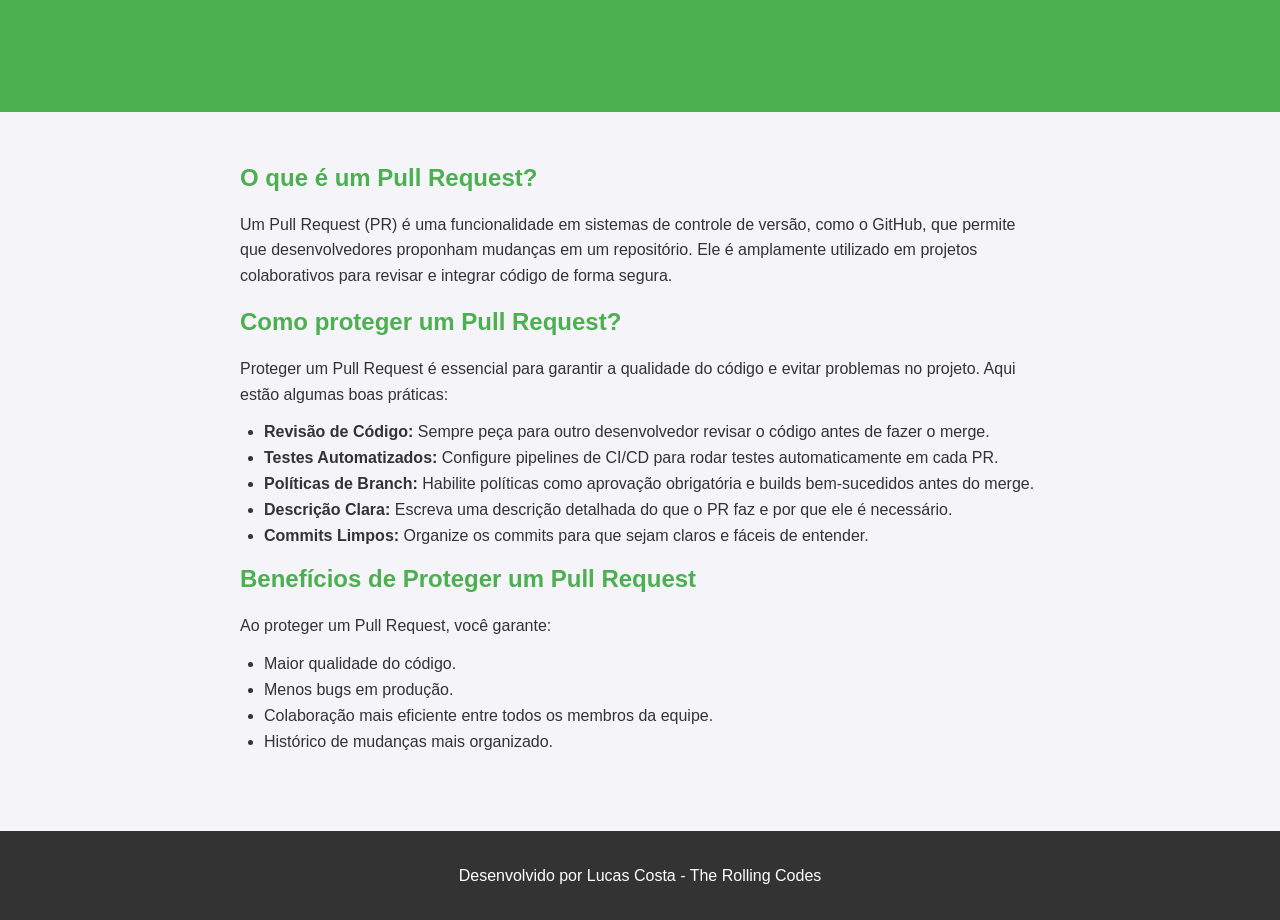
==== pages/lucas.html @ 19c8e31b "pagina do lucas, sobre o pr" ====
<!DOCTYPE html>
<html lang="en">
<head>
    <meta charset="UTF-8">
    <meta name="viewport" content="width=device-width, initial-scale=1.0">
    <title>Pull Request - Proteção e Boas Práticas</title>
    <style>
        body {
            font-family: Arial, sans-serif;
            margin: 0;
            padding: 0;
            background-color: #f4f4f9;
            color: #333;
        }
        header {
            background-color: #4CAF50;
            color: white;
            padding: 1rem 0;
            text-align: center;
        }
        main {
            padding: 2rem;
            max-width: 800px;
            margin: 0 auto;
        }
        h1, h2 {
            color: #4CAF50;
        }
        p {
            line-height: 1.6;
        }
        ul {
            margin: 1rem 0;
            padding-left: 1.5rem;
        }
        li {
            margin-bottom: 0.5rem;
        }
        footer {
            text-align: center;
            padding: 1rem 0;
            background-color: #333;
            color: white;
            margin-top: 2rem;
        }
    </style>
</head>
<body>
    <header>
        <h1>Entendendo o Pull Request</h1>
    </header>
    <main>
        <h2>O que é um Pull Request?</h2>
        <p>
            Um Pull Request (PR) é uma funcionalidade em sistemas de controle de versão, como o GitHub, que permite que desenvolvedores proponham mudanças em um repositório. Ele é amplamente utilizado em projetos colaborativos para revisar e integrar código de forma segura.
        </p>

        <h2>Como proteger um Pull Request?</h2>
        <p>Proteger um Pull Request é essencial para garantir a qualidade do código e evitar problemas no projeto. Aqui estão algumas boas práticas:</p>
        <ul>
            <li><strong>Revisão de Código:</strong> Sempre peça para outro desenvolvedor revisar o código antes de fazer o merge.</li>
            <li><strong>Testes Automatizados:</strong> Configure pipelines de CI/CD para rodar testes automaticamente em cada PR.</li>
            <li><strong>Políticas de Branch:</strong> Habilite políticas como aprovação obrigatória e builds bem-sucedidos antes do merge.</li>
            <li><strong>Descrição Clara:</strong> Escreva uma descrição detalhada do que o PR faz e por que ele é necessário.</li>
            <li><strong>Commits Limpos:</strong> Organize os commits para que sejam claros e fáceis de entender.</li>
        </ul>

        <h2>Benefícios de Proteger um Pull Request</h2>
        <p>
            Ao proteger um Pull Request, você garante:
        </p>
        <ul>
            <li>Maior qualidade do código.</li>
            <li>Menos bugs em produção.</li>
            <li>Colaboração mais eficiente entre todos os membros da equipe.</li>
            <li>Histórico de mudanças mais organizado.</li>
        </ul>
    </main>
    <footer>
        <p>Desenvolvido por Lucas Costa - The Rolling Codes</p>
    </footer>
</body>
</html>
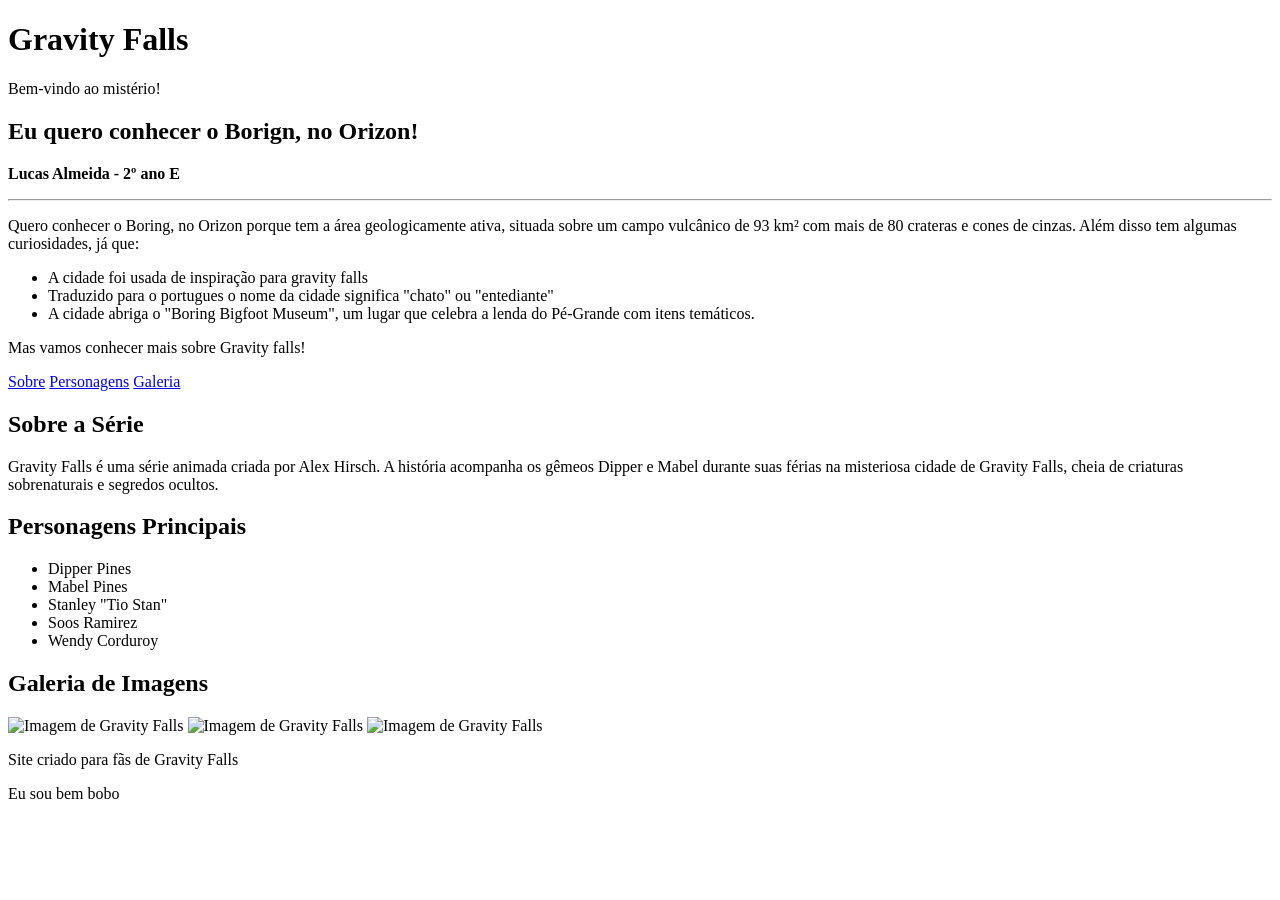
==== commit c7f60772: "adicionando exemplo" ====
--- a/pages/lucas.html
+++ b/pages/lucas.html
@@ -1,83 +1,75 @@
 <!DOCTYPE html>
-<html lang="en">
+<html lang="pt-BR">
 <head>
     <meta charset="UTF-8">
     <meta name="viewport" content="width=device-width, initial-scale=1.0">
-    <title>Pull Request - Proteção e Boas Práticas</title>
-    <style>
-        body {
-            font-family: Arial, sans-serif;
-            margin: 0;
-            padding: 0;
-            background-color: #f4f4f9;
-            color: #333;
-        }
-        header {
-            background-color: #4CAF50;
-            color: white;
-            padding: 1rem 0;
-            text-align: center;
-        }
-        main {
-            padding: 2rem;
-            max-width: 800px;
-            margin: 0 auto;
-        }
-        h1, h2 {
-            color: #4CAF50;
-        }
-        p {
-            line-height: 1.6;
-        }
-        ul {
-            margin: 1rem 0;
-            padding-left: 1.5rem;
-        }
-        li {
-            margin-bottom: 0.5rem;
-        }
-        footer {
-            text-align: center;
-            padding: 1rem 0;
-            background-color: #333;
-            color: white;
-            margin-top: 2rem;
-        }
-    </style>
+    <title>Gravity Falls</title>
+    <link rel="stylesheet" href="/assets/css/lucas.css">
 </head>
 <body>
     <header>
-        <h1>Entendendo o Pull Request</h1>
+        <h1>Gravity Falls</h1>
+        <p>Bem-vindo ao mistério!</p>
     </header>
+    <div>
+        <article>
+            <h2>Eu quero conhecer o Borign, no Orizon!</h2>
+            <p><strong>Lucas Almeida - 2º ano E</strong></p>
+            <hr>
+            <p>Quero conhecer o Boring, no Orizon porque tem a área geologicamente ativa, situada sobre um campo vulcânico de 93 km²
+                com mais de 80 crateras e cones de cinzas. Além disso tem algumas curiosidades, já que:</p>
+            <ul>
+                <li>A cidade foi usada de inspiração para gravity falls</li>
+                <li>Traduzido para o portugues o nome da cidade significa "chato" ou "entediante"</li>
+                <li>A cidade abriga o "Boring Bigfoot Museum", um lugar que celebra a lenda do Pé-Grande com itens temáticos.</li>
+            </ul>
+            <p>Mas vamos conhecer mais sobre Gravity falls!</p>
+        </article>
+    </div>
+
+
+    <nav>
+        <a href="#sobre">Sobre</a>
+        <a href="#personagens">Personagens</a>
+        <a href="#galeria">Galeria</a>
+    </nav>
+
     <main>
-        <h2>O que é um Pull Request?</h2>
-        <p>
-            Um Pull Request (PR) é uma funcionalidade em sistemas de controle de versão, como o GitHub, que permite que desenvolvedores proponham mudanças em um repositório. Ele é amplamente utilizado em projetos colaborativos para revisar e integrar código de forma segura.
-        </p>
+        <section id="sobre">
+            <h2>Sobre a Série</h2>
+            <p>
+                Gravity Falls é uma série animada criada por Alex Hirsch. 
+                A história acompanha os gêmeos Dipper e Mabel durante suas férias na misteriosa cidade de Gravity Falls, 
+                cheia de criaturas sobrenaturais e segredos ocultos.
+            </p>
+        </section>
 
-        <h2>Como proteger um Pull Request?</h2>
-        <p>Proteger um Pull Request é essencial para garantir a qualidade do código e evitar problemas no projeto. Aqui estão algumas boas práticas:</p>
-        <ul>
-            <li><strong>Revisão de Código:</strong> Sempre peça para outro desenvolvedor revisar o código antes de fazer o merge.</li>
-            <li><strong>Testes Automatizados:</strong> Configure pipelines de CI/CD para rodar testes automaticamente em cada PR.</li>
-            <li><strong>Políticas de Branch:</strong> Habilite políticas como aprovação obrigatória e builds bem-sucedidos antes do merge.</li>
-            <li><strong>Descrição Clara:</strong> Escreva uma descrição detalhada do que o PR faz e por que ele é necessário.</li>
-            <li><strong>Commits Limpos:</strong> Organize os commits para que sejam claros e fáceis de entender.</li>
-        </ul>
+        <section id="personagens">
+            <h2>Personagens Principais</h2>
+            <ul>
+                <li>Dipper Pines</li>
+                <li>Mabel Pines</li>
+                <li>Stanley "Tio Stan"</li>
+                <li>Soos Ramirez</li>
+                <li>Wendy Corduroy</li>
+            </ul>
+        </section>
 
-        <h2>Benefícios de Proteger um Pull Request</h2>
-        <p>
-            Ao proteger um Pull Request, você garante:
-        </p>
-        <ul>
-            <li>Maior qualidade do código.</li>
-            <li>Menos bugs em produção.</li>
-            <li>Colaboração mais eficiente entre todos os membros da equipe.</li>
-            <li>Histórico de mudanças mais organizado.</li>
-        </ul>
+        <section id="galeria">
+            <h2>Galeria de Imagens</h2>
+            <div class="galeria">
+                <img src="../assets/images/lucas/gravity-falls.jpg" alt="Imagem de Gravity Falls">
+                <img src="../assets/images/lucas/images.jpg" alt="Imagem de Gravity Falls">
+                <img src="../assets/images/lucas/Personagens_de_Gravity_Falls.png" alt="Imagem de Gravity Falls">
+            </div>
+        </section>
     </main>
+
     <footer>
-        <p>Desenvolvido por Lucas Costa - The Rolling Codes</p>
+        <p>Site criado para fãs de Gravity Falls</p>
+    </footer>
+    <footer>
+        <p>Eu sou bem bobo</p>
     </footer>
 </body>
-</html>+</html>
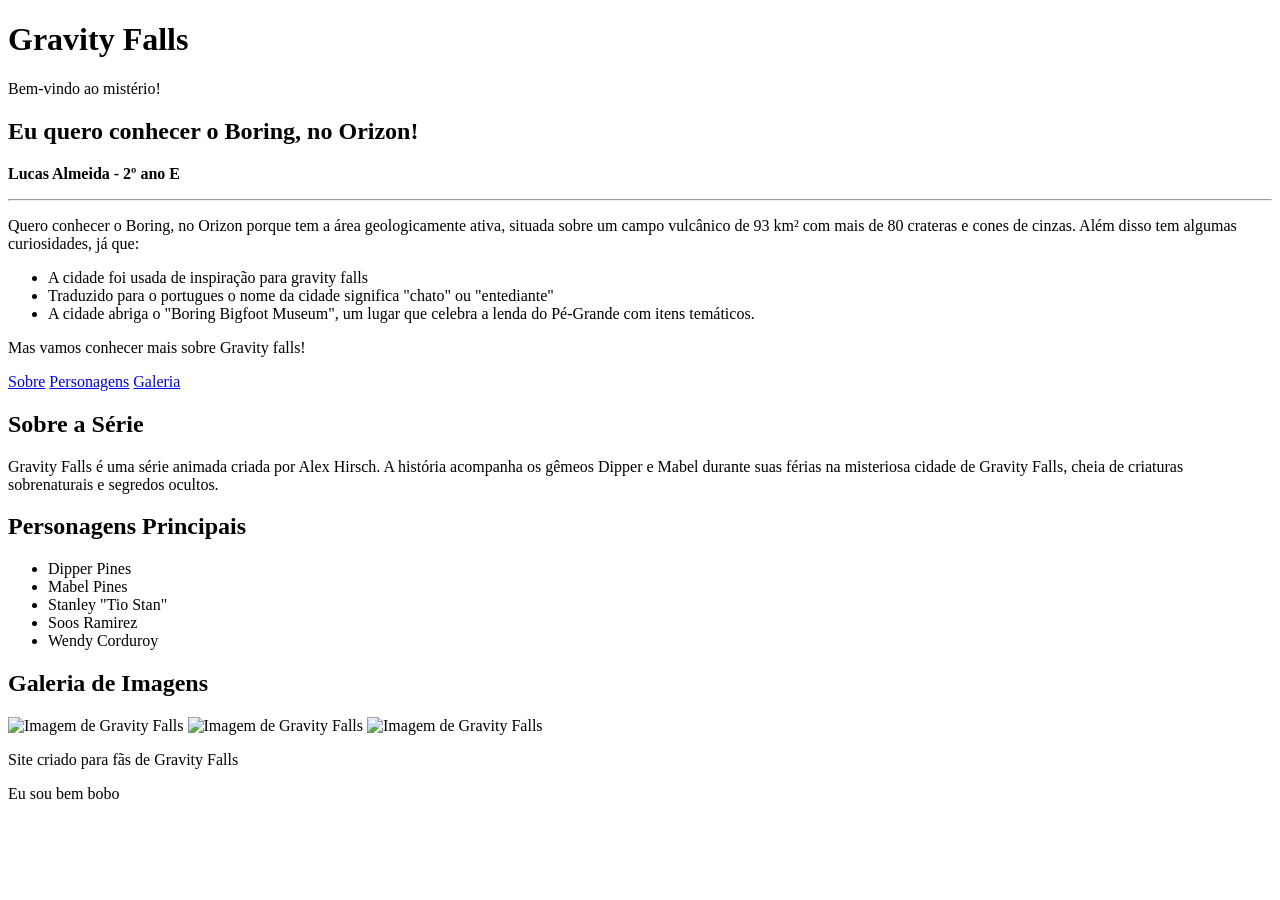
==== commit 2893775a: "Merge c7f60772de01133c7b881a3f3a908d484a099429 into 2fc0827c0e7002ee93849a2286e5fffcf14757d8" ====
--- a/pages/lucas.html
+++ b/pages/lucas.html
@@ -4,7 +4,7 @@
     <meta charset="UTF-8">
     <meta name="viewport" content="width=device-width, initial-scale=1.0">
     <title>Gravity Falls</title>
-    <link rel="stylesheet" href="/assets/css/lucas.css">
+    <link rel="stylesheet" href="../assets/css/lucas.css">
 </head>
 <body>
     <header>
@@ -13,7 +13,7 @@
     </header>
     <div>
         <article>
-            <h2>Eu quero conhecer o Borign, no Orizon!</h2>
+            <h2>Eu quero conhecer o Boring, no Orizon!</h2>
             <p><strong>Lucas Almeida - 2º ano E</strong></p>
             <hr>
             <p>Quero conhecer o Boring, no Orizon porque tem a área geologicamente ativa, situada sobre um campo vulcânico de 93 km²
